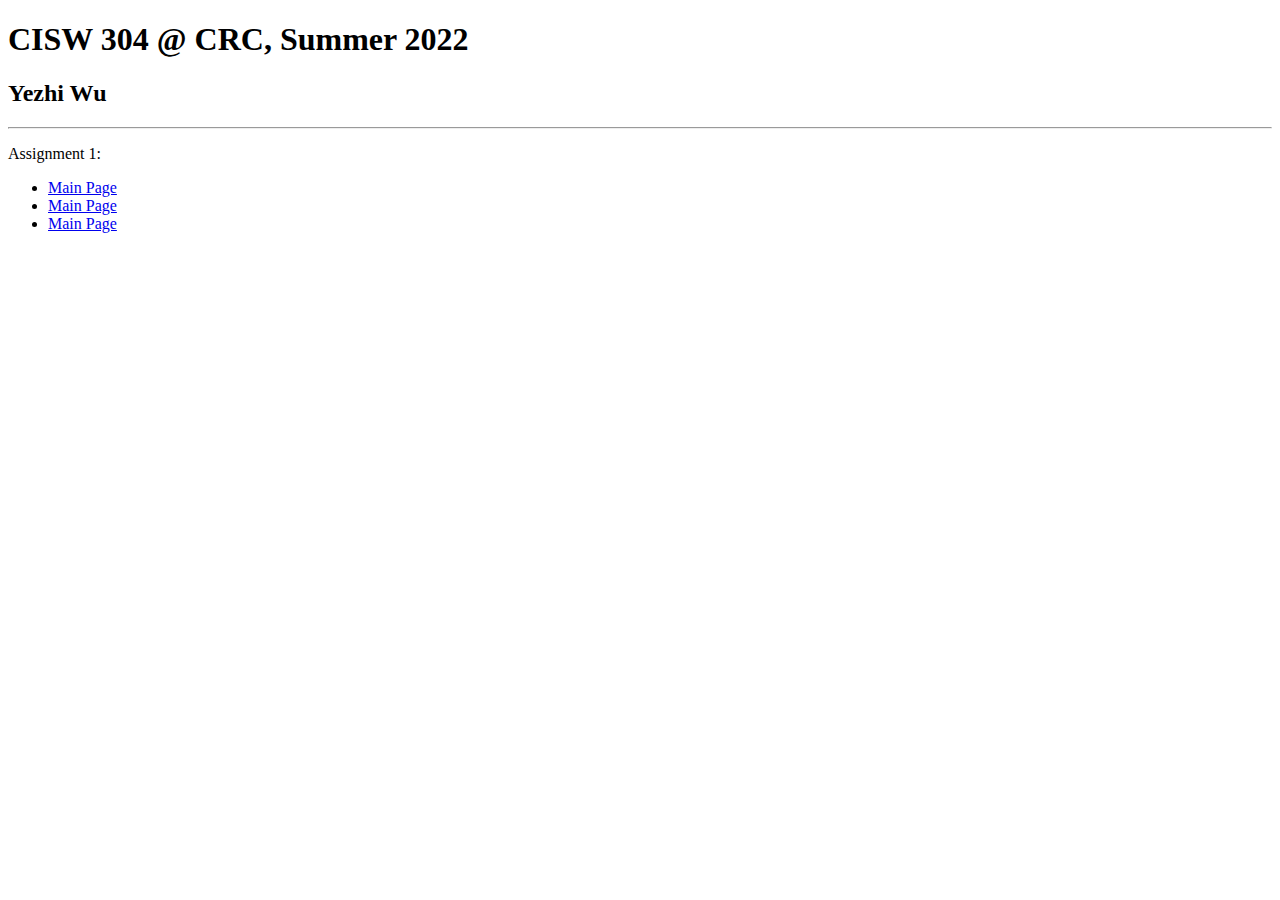
==== index.html @ 3a7811ef "assignment 1 first draft" ====
<!DOCTYPE html>
<html lang="en">

<head>
    <meta charset="UTF-8">
    <meta name="viewport" content="width=device-width, initial-scale=1.0">
    <title>Document</title>
    <link rel="stylesheet" href="./assignment_1/css/index.css">
</head>

<body>
    <header>
        <h1>CISW 304 @ CRC, Summer 2022</h1>
        <h2>Yezhi Wu</h2>
        <hr/>
    </header>
    <main>
        <section>
            <p>Assignment 1:</p>
            <ul>
                <li>
                    <a href="./index.html">Main Page</a>
                </li>
                <li>
                    <a href="./index.html">Main Page</a>
                </li>
                <li>
                    <a href="./index.html">Main Page</a>
                </li>
            </ul>
        </section>
    </main>
    <footer>

    </footer>
</body>

</html>
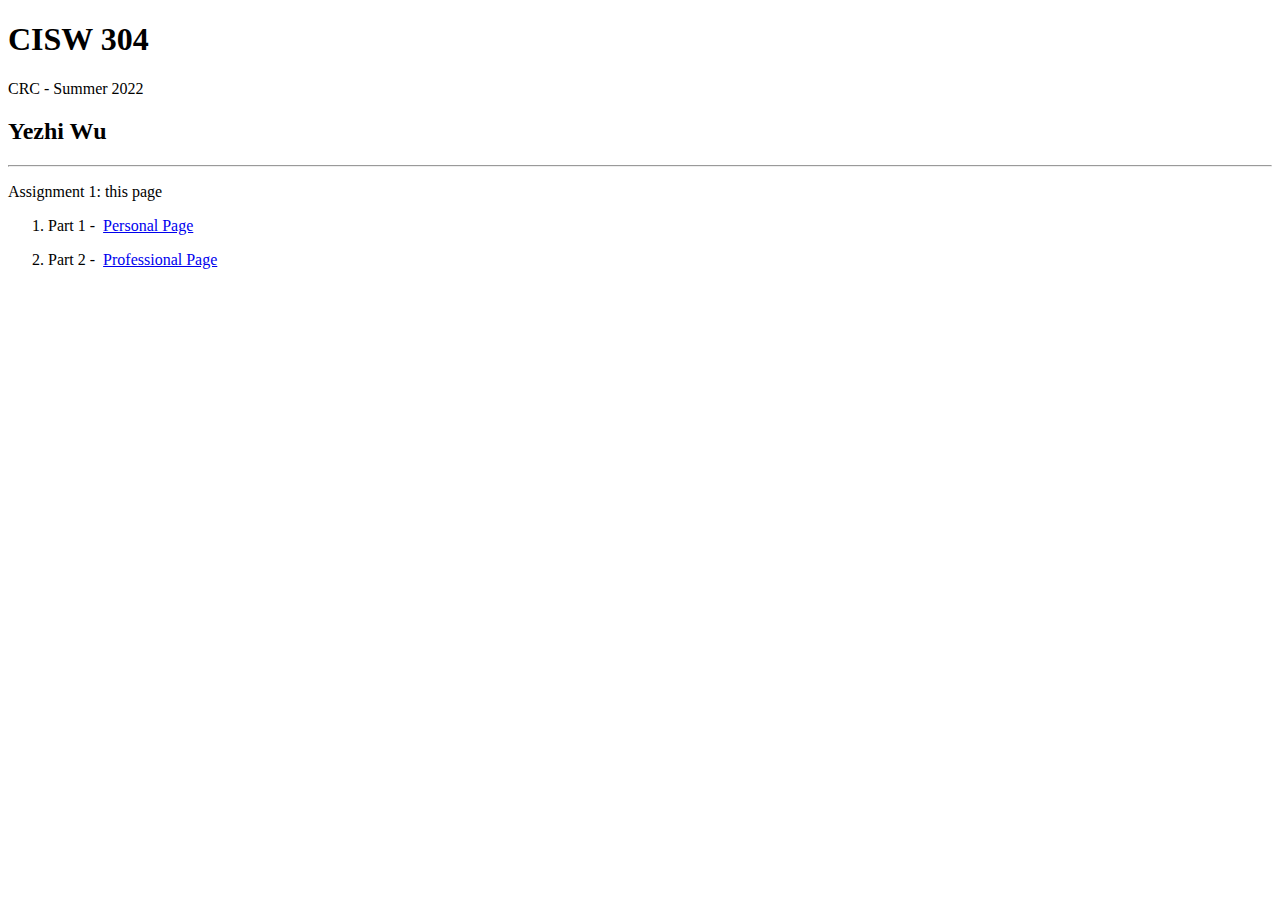
==== commit 478c7692: "index page and common css" ====
--- a/index.html
+++ b/index.html
@@ -4,30 +4,34 @@
 <head>
     <meta charset="UTF-8">
     <meta name="viewport" content="width=device-width, initial-scale=1.0">
-    <title>Document</title>
+    <title>Main</title>
     <link rel="stylesheet" href="./assignment_1/css/index.css">
 </head>
 
 <body>
     <header>
-        <h1>CISW 304 @ CRC, Summer 2022</h1>
+        <h1>CISW 304</h1>
+        <p>CRC - Summer 2022</p>
         <h2>Yezhi Wu</h2>
         <hr/>
     </header>
     <main>
         <section>
-            <p>Assignment 1:</p>
-            <ul>
+            <p>Assignment 1: this page</p>
+            <ol>
                 <li>
-                    <a href="./index.html">Main Page</a>
+                    <p>
+                        Part 1 -&nbsp;
+                        <a href="./assignment_1/personal.html">Personal Page</a>
+                    </p>
                 </li>
                 <li>
-                    <a href="./index.html">Main Page</a>
+                    <p>
+                        Part 2 -&nbsp;
+                        <a href="./assignment_1/professional.html">Professional Page</a>
+                    </p>
                 </li>
-                <li>
-                    <a href="./index.html">Main Page</a>
-                </li>
-            </ul>
+            </ol>
         </section>
     </main>
     <footer>
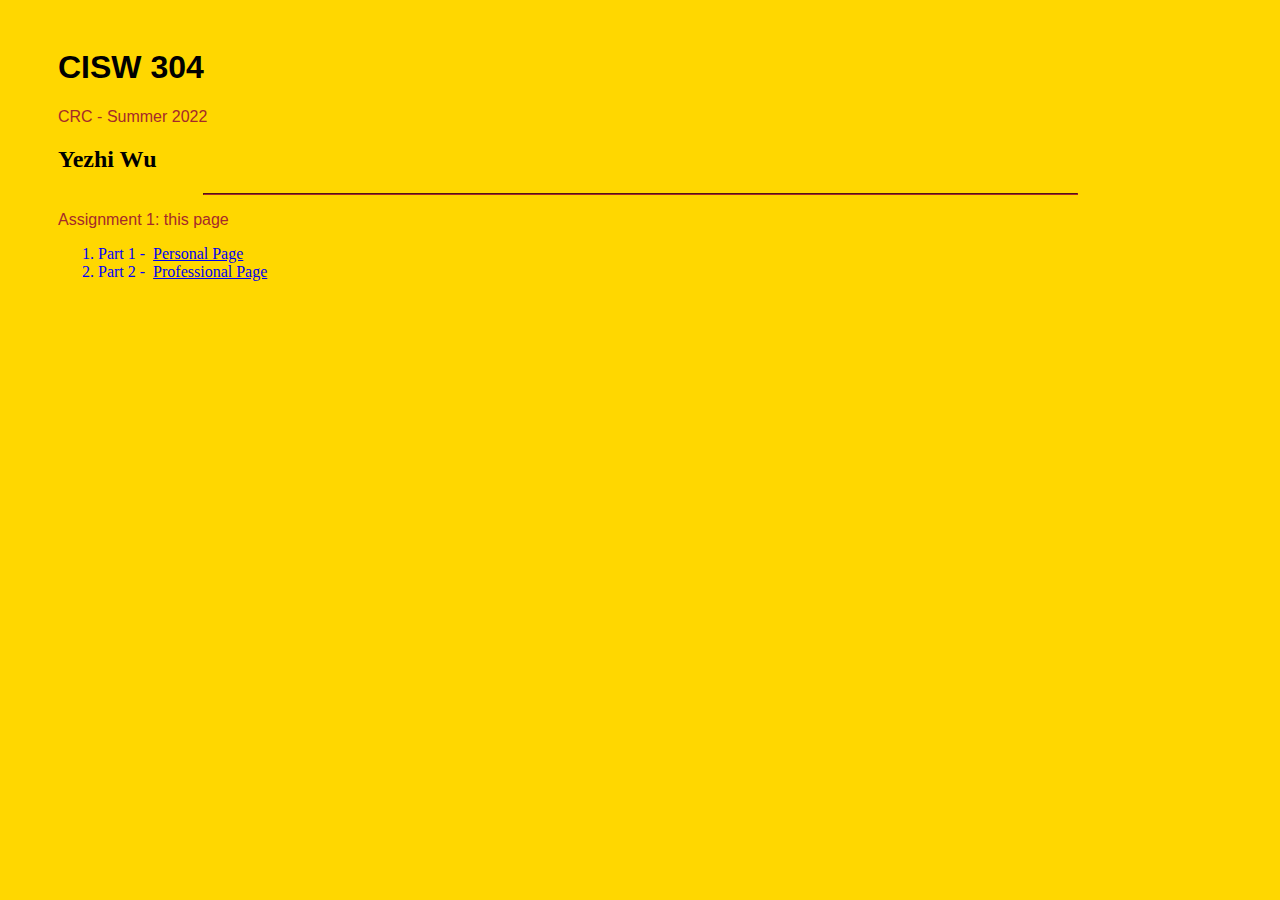
==== commit 66810432: "personal page" ====
--- a/index.html
+++ b/index.html
@@ -5,7 +5,7 @@
     <meta charset="UTF-8">
     <meta name="viewport" content="width=device-width, initial-scale=1.0">
     <title>Main</title>
-    <link rel="stylesheet" href="./assignment_1/css/index.css">
+    <link rel="stylesheet" href="./assignment_1/css/common.css">
 </head>
 
 <body>
@@ -20,16 +20,12 @@
             <p>Assignment 1: this page</p>
             <ol>
                 <li>
-                    <p>
-                        Part 1 -&nbsp;
-                        <a href="./assignment_1/personal.html">Personal Page</a>
-                    </p>
+                    Part 1 -&nbsp;
+                    <a href="./assignment_1/personal.html">Personal Page</a>
                 </li>
                 <li>
-                    <p>
-                        Part 2 -&nbsp;
-                        <a href="./assignment_1/professional.html">Professional Page</a>
-                    </p>
+                    Part 2 -&nbsp;
+                    <a href="./assignment_1/professional.html">Professional Page</a>
                 </li>
             </ol>
         </section>
--- a/assignment_1/css/common.css
+++ b/assignment_1/css/common.css
@@ -0,0 +1,33 @@
+body {
+    background-color: rgb(255, 215, 0);
+    padding: 20px 50px;
+}
+
+h1 {
+    size: 80pt;
+    font-family: 'Trebuchet MS', 'Lucida Sans Unicode', 'Lucida Grande', 'Lucida Sans', Arial, sans-serif;
+}
+
+h2 {
+    size: 55pt;
+    font-family: 'Times New Roman', Times, serif;
+}
+
+p {
+    font-family: 'Trebuchet MS', 'Lucida Sans Unicode', 'Lucida Grande', 'Lucida Sans', Arial, sans-serif;
+    color: brown;
+    size: 18pt;
+}
+
+ul,
+ol {
+    color: blue;
+    font-family: 'Times New Roman', Times, serif;
+}
+
+hr {
+    width: 75%;
+    border-color: brown;
+    color: brown;
+    text-align: left;
+}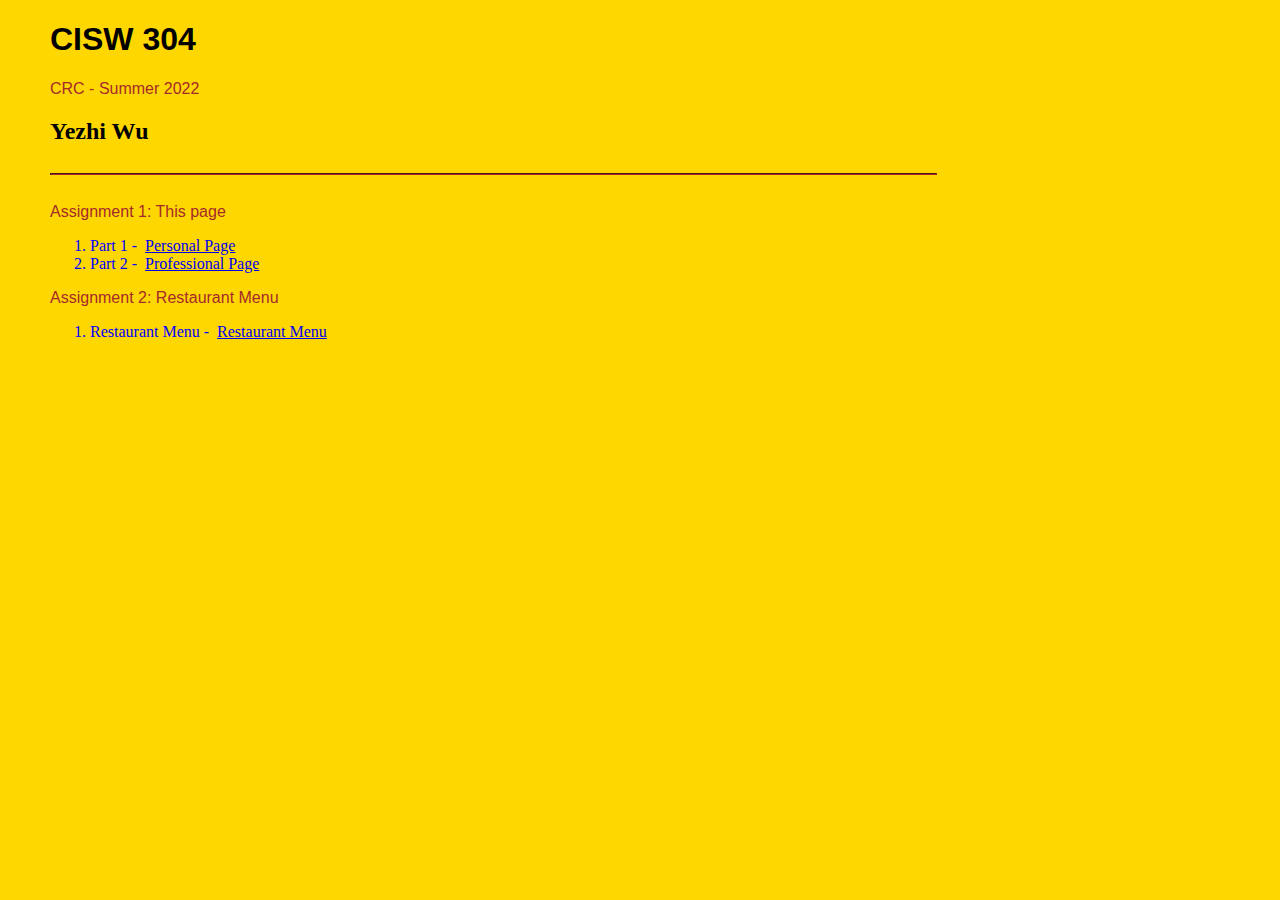
==== commit 07ebeb0e: "add restaurant page to index page" ====
--- a/index.html
+++ b/index.html
@@ -17,7 +17,7 @@
     </header>
     <main>
         <section>
-            <p>Assignment 1: this page</p>
+            <p>Assignment 1: This page</p>
             <ol>
                 <li>
                     Part 1 -&nbsp;
@@ -29,6 +29,15 @@
                 </li>
             </ol>
         </section>
+        <section>
+            <p>Assignment 2: Restaurant Menu</p>
+            <ol>
+                <li>
+                    Restaurant Menu -&nbsp;
+                    <a href="./assignment_2/restaurant_menu.html">Restaurant Menu</a>
+                </li>
+            </ol>
+        </section>
     </main>
     <footer>
 
--- a/assignment_1/css/common.css
+++ b/assignment_1/css/common.css
@@ -1,6 +1,6 @@
 body {
     background-color: rgb(255, 215, 0);
-    padding: 20px 50px;
+    margin: 20px 50px;
 }
 
 h1 {
@@ -26,8 +26,10 @@
 }
 
 hr {
+    /* Default is block in the tag `hr` */
+    display: inline-block !important;
+    text-align: left;
     width: 75%;
     border-color: brown;
     color: brown;
-    text-align: left;
 }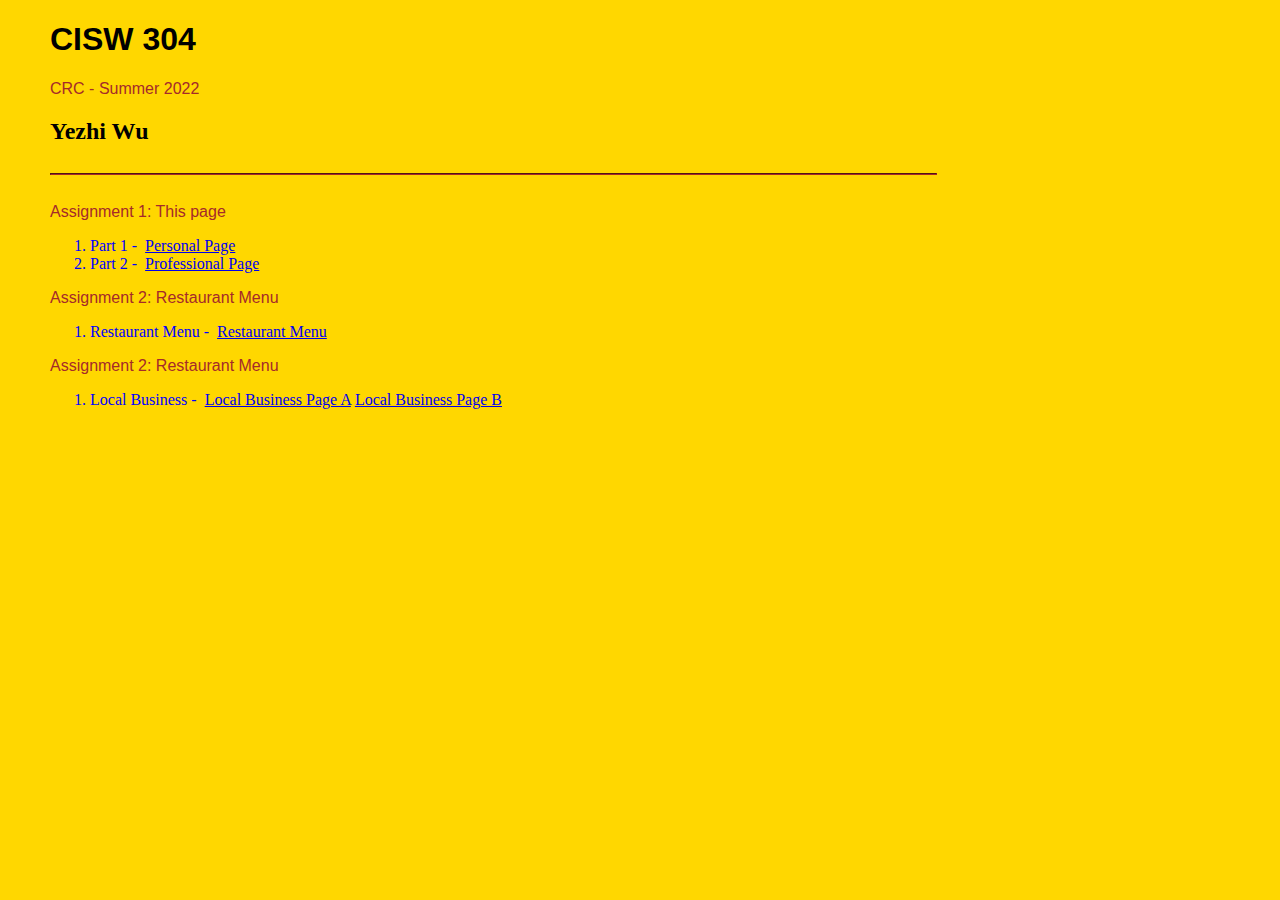
==== commit 8adfc663: "local business pages" ====
--- a/index.html
+++ b/index.html
@@ -38,6 +38,16 @@
                 </li>
             </ol>
         </section>
+        <section>
+            <p>Assignment 2: Restaurant Menu</p>
+            <ol>
+                <li>
+                    Local Business -&nbsp;
+                    <a href="./assignment_3/local_business_a.html">Local Business Page A</a>
+                    <a href="./assignment_3/local_business_b.html">Local Business Page B</a>
+                </li>
+            </ol>
+        </section>
     </main>
     <footer>
 
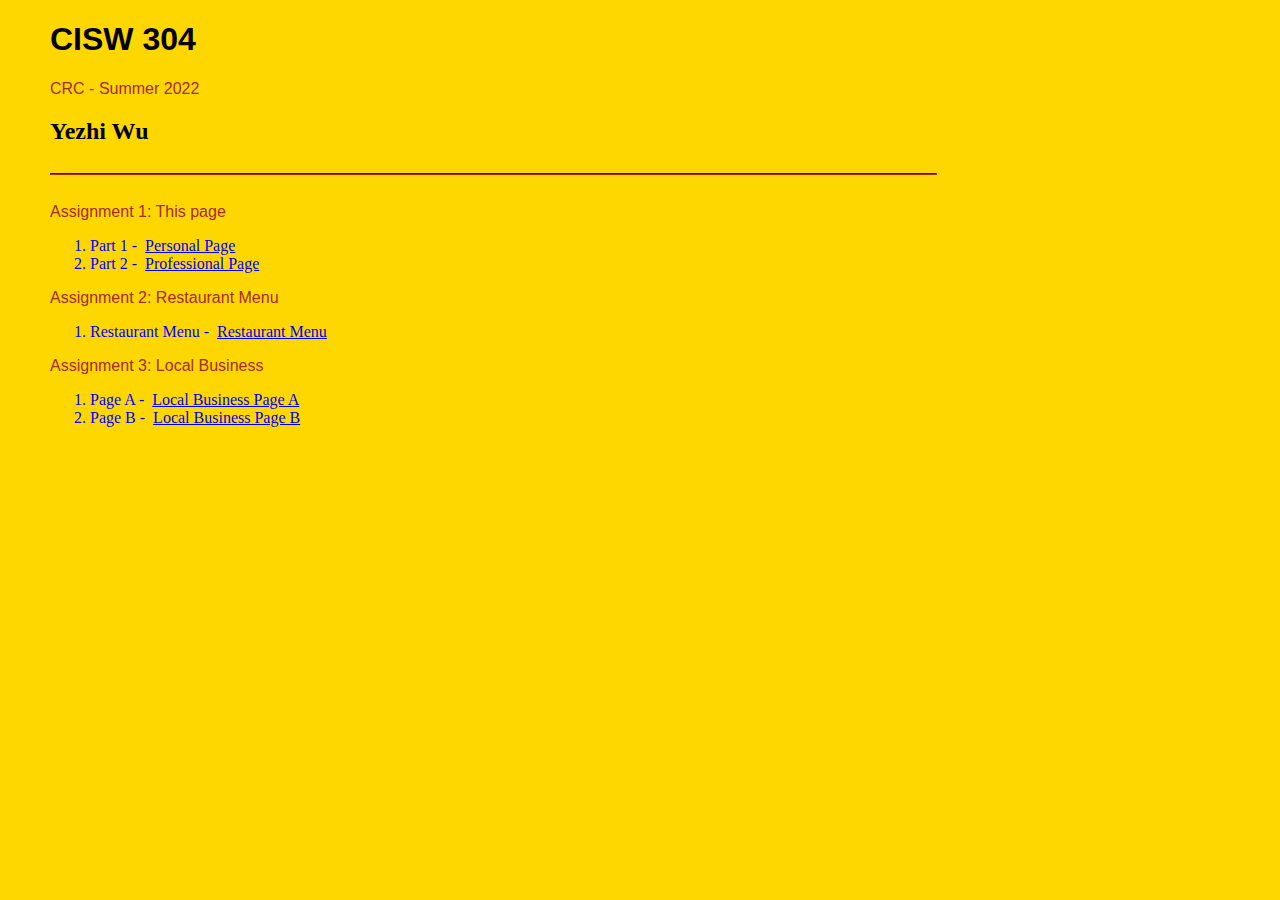
==== commit 494a30f5: "index page add links to local business pages" ====
--- a/index.html
+++ b/index.html
@@ -39,13 +39,18 @@
             </ol>
         </section>
         <section>
-            <p>Assignment 2: Restaurant Menu</p>
+            <p>Assignment 3: Local Business</p>
             <ol>
                 <li>
-                    Local Business -&nbsp;
+                    Page A -&nbsp;
                     <a href="./assignment_3/local_business_a.html">Local Business Page A</a>
+                </li>
+                <li>
+                    Page B -&nbsp;
                     <a href="./assignment_3/local_business_b.html">Local Business Page B</a>
                 </li>
+
+
             </ol>
         </section>
     </main>
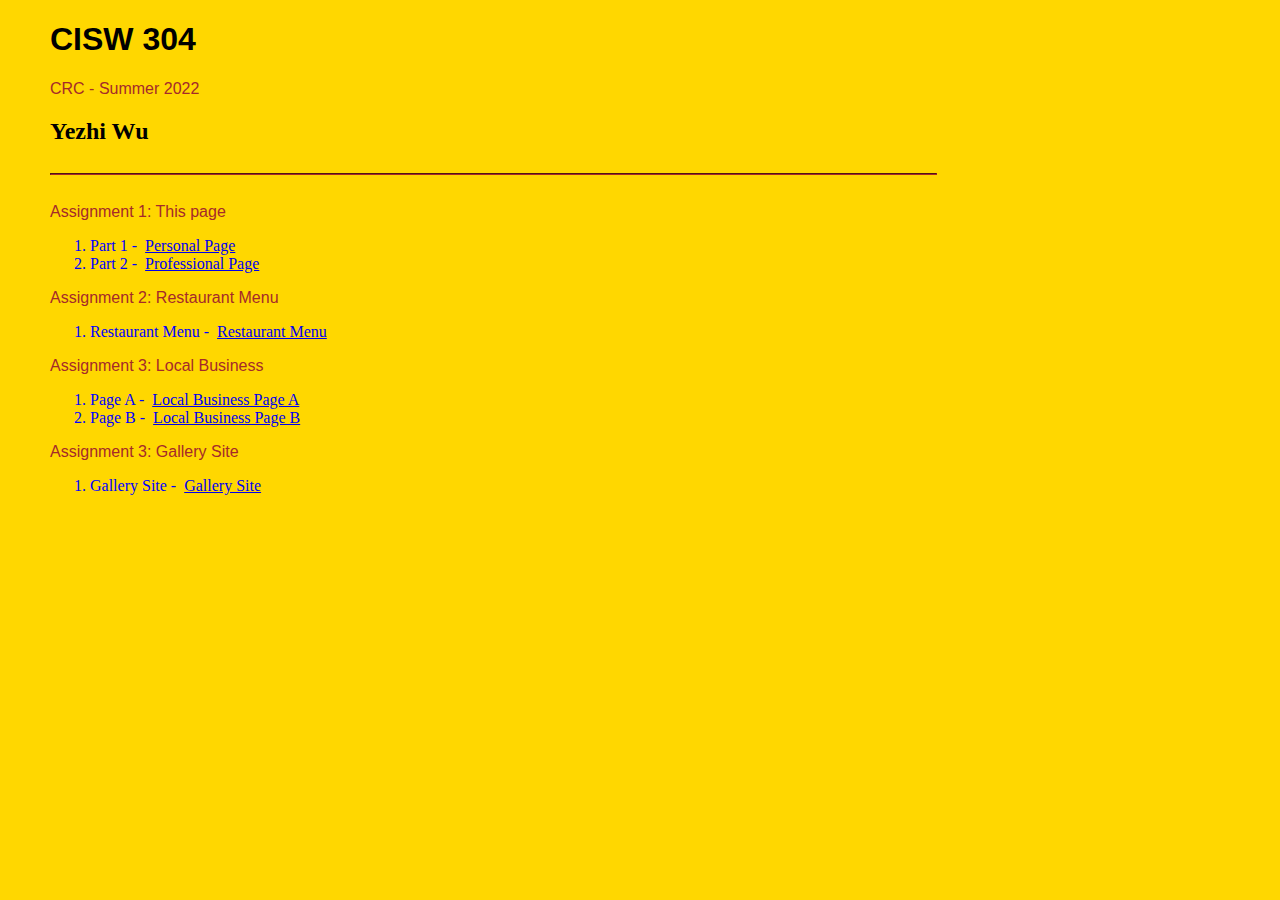
==== commit 3c756c62: "index page for assignment 4" ====
--- a/index.html
+++ b/index.html
@@ -49,8 +49,15 @@
                     Page B -&nbsp;
                     <a href="./assignment_3/local_business_b.html">Local Business Page B</a>
                 </li>
-
-
+            </ol>
+        </section>
+        <section>
+            <p>Assignment 3: Gallery Site</p>
+            <ol>
+                <li>
+                    Gallery Site -&nbsp;
+                    <a href="./assignment_4/gallery.html">Gallery Site</a>
+                </li>
             </ol>
         </section>
     </main>
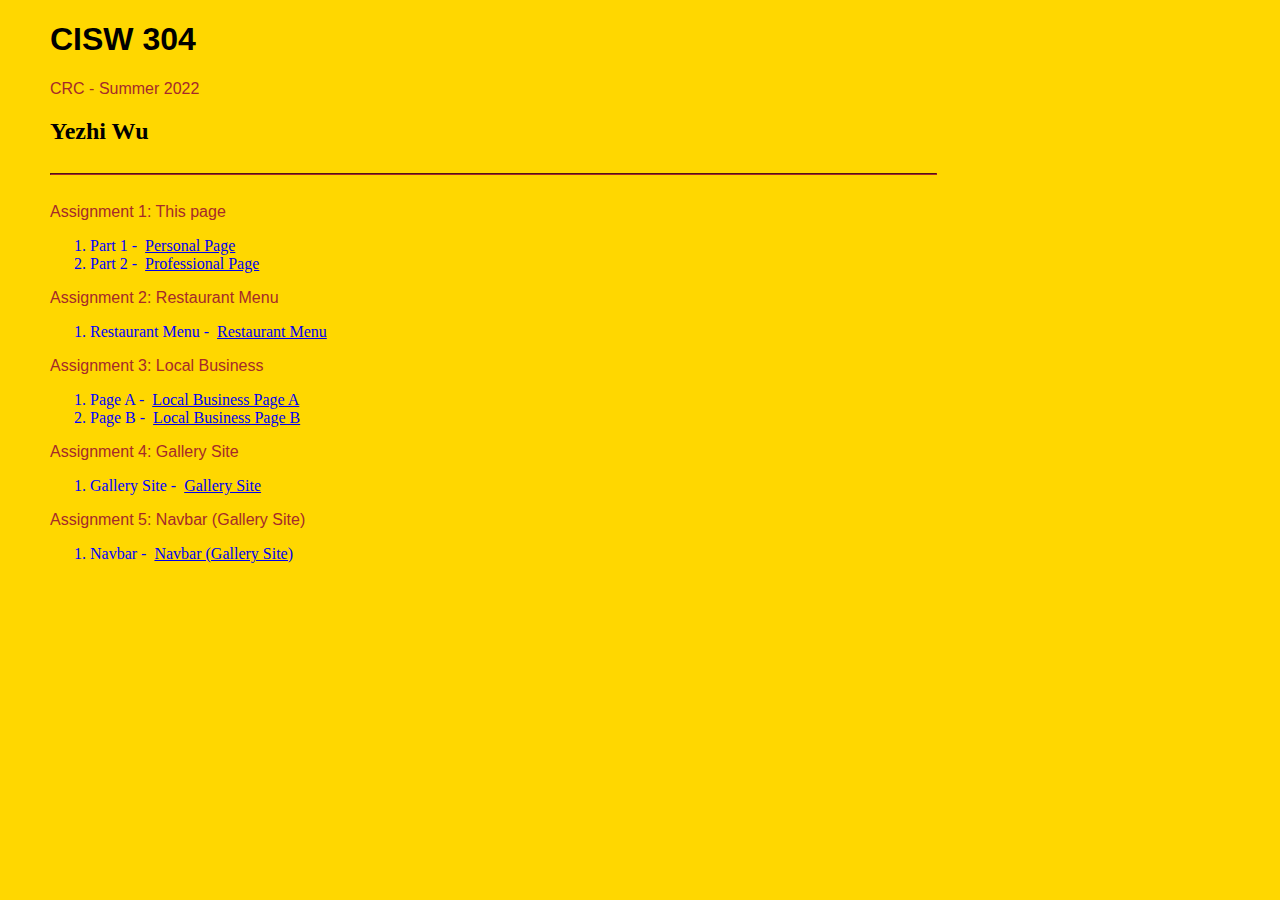
==== commit 3258ddb1: "index page change to assignment 5" ====
--- a/index.html
+++ b/index.html
@@ -52,11 +52,20 @@
             </ol>
         </section>
         <section>
-            <p>Assignment 3: Gallery Site</p>
+            <p>Assignment 4: Gallery Site</p>
             <ol>
                 <li>
                     Gallery Site -&nbsp;
                     <a href="./assignment_4/gallery.html">Gallery Site</a>
+                </li>
+            </ol>
+        </section>
+        <section>
+            <p>Assignment 5: Navbar (Gallery Site)</p>
+            <ol>
+                <li>
+                    Navbar -&nbsp;
+                    <a href="./assignment_5/gallery.html">Navbar (Gallery Site)</a>
                 </li>
             </ol>
         </section>
